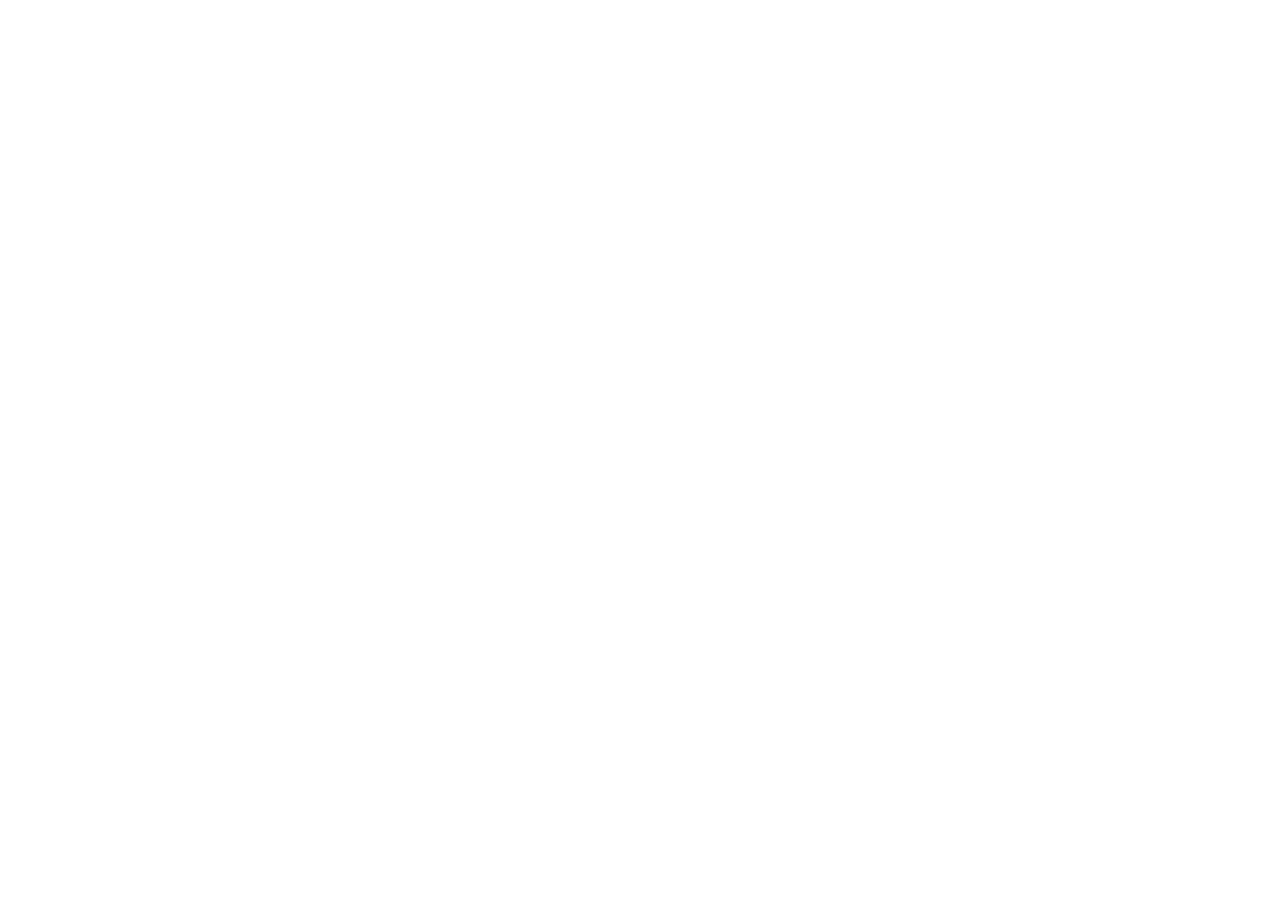
==== reading_online/index.html @ 02ec91b1 "person website plan" ====
<!DOCTYPE html>
<html lang="en">
<head>
    <meta charset="UTF-8">
    <meta http-equiv="X-UA-Compatible" content="IE=edge">
    <meta name="viewport" content="width=device-width, initial-scale=1.0">
    <title>Document</title>
</head>
<body>
    
</body>
</html>
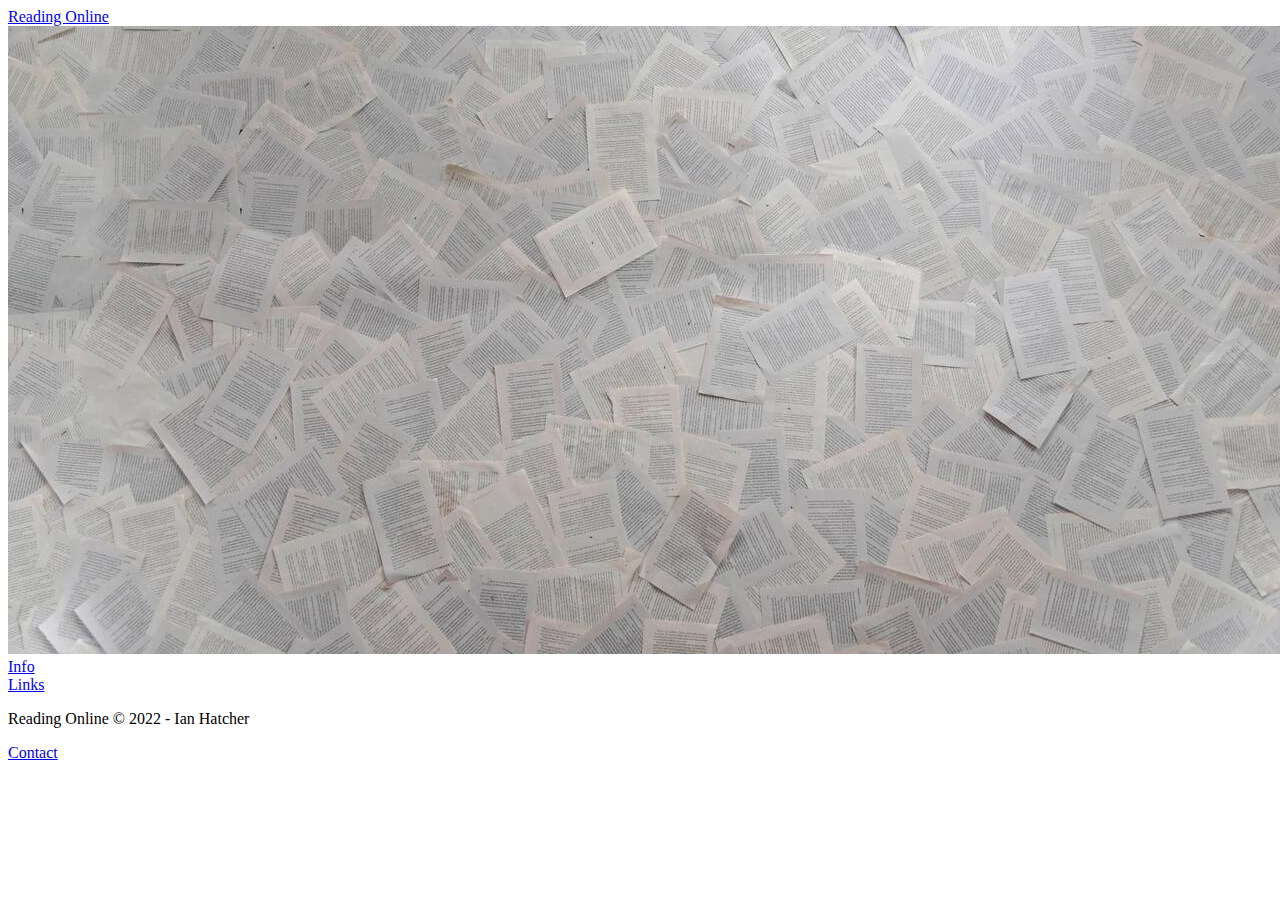
==== commit 5de8b285: "Main landing page" ====
--- a/reading_online/index.html
+++ b/reading_online/index.html
@@ -7,6 +7,21 @@
     <title>Document</title>
 </head>
 <body>
-    
+    <header>
+        <a href="https://impcamper.github.io/wdd130/reading_online">Reading Online</a>
+    </header>
+    <main>
+        <img id="her-img" src="images/pages.jpg" alt="Main Image">
+        <div class="button-box">
+            <a href="#">Info</a>
+        </div>
+        <div class="button-box">
+            <a href="#">Links</a>
+        </div>
+    </main>
+    <footer>
+        <p>Reading Online &copy; 2022 - Ian Hatcher</p>
+        <a href="#">Contact</a>
+    </footer>
 </body>
 </html>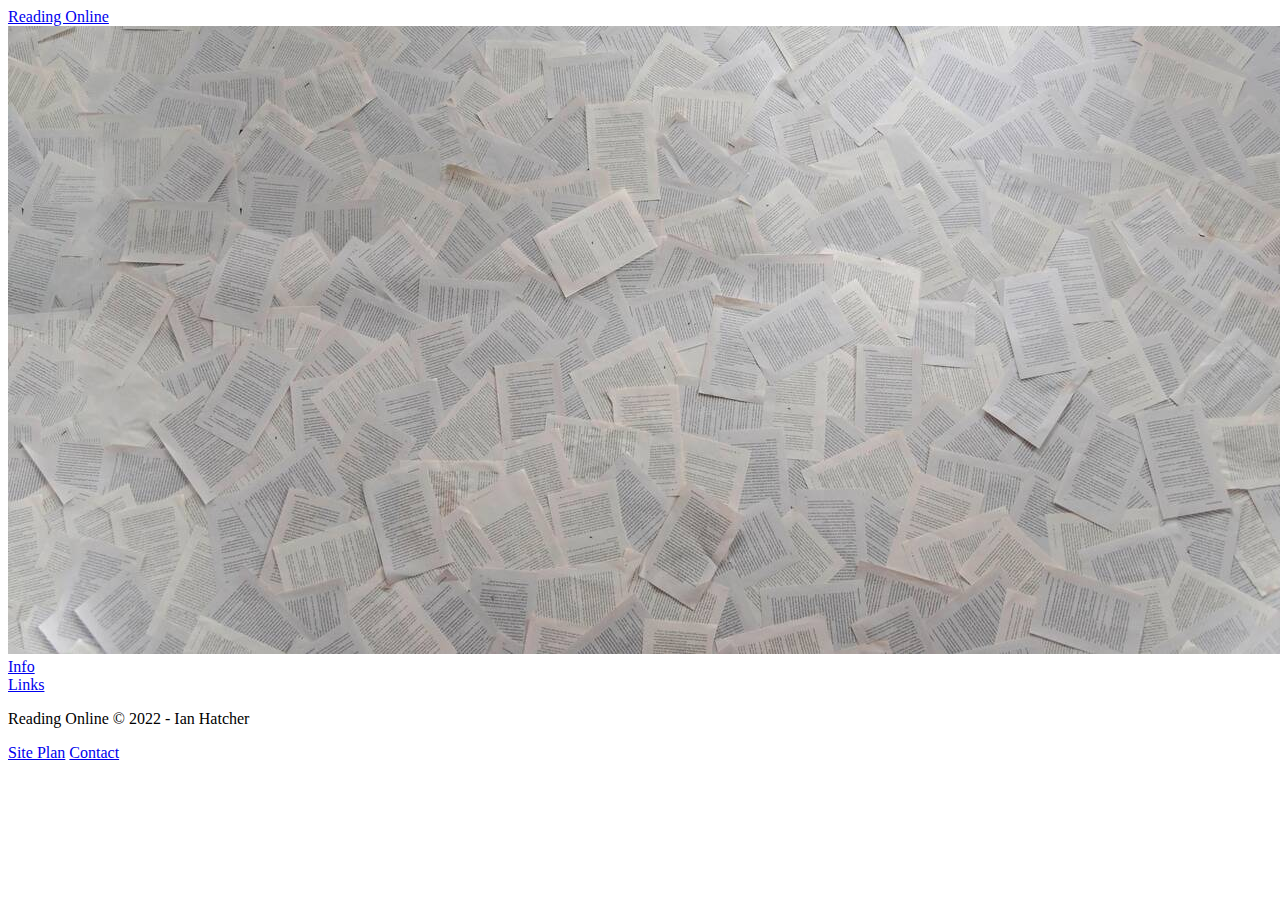
==== commit 29d1646b: "Added a bit at the footer" ====
--- a/reading_online/index.html
+++ b/reading_online/index.html
@@ -21,6 +21,7 @@
     </main>
     <footer>
         <p>Reading Online &copy; 2022 - Ian Hatcher</p>
+        <a href="site-plan.html">Site Plan</a>
         <a href="#">Contact</a>
     </footer>
 </body>
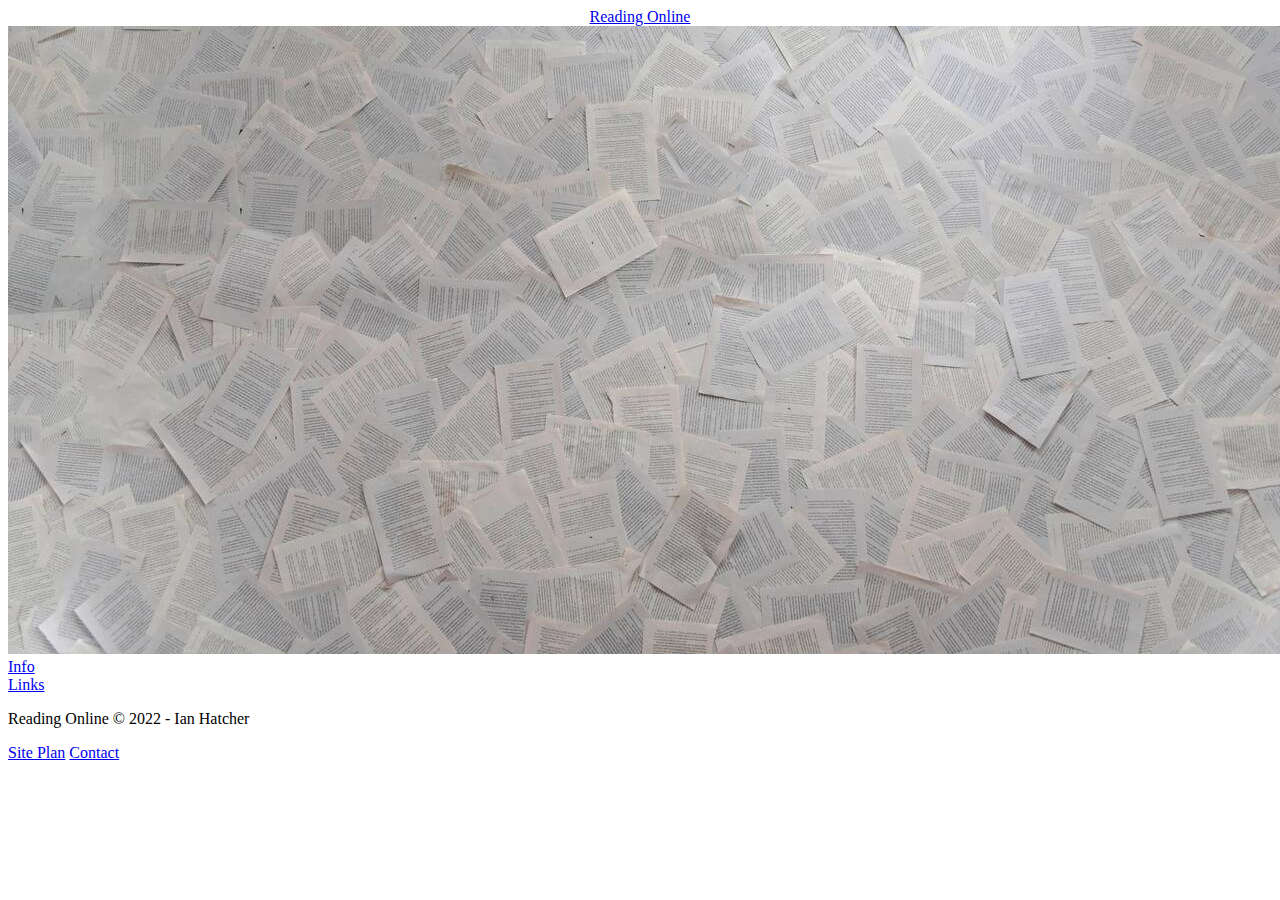
==== commit 1f7bc9b4: "Connected style to pages" ====
--- a/reading_online/index.html
+++ b/reading_online/index.html
@@ -4,7 +4,8 @@
     <meta charset="UTF-8">
     <meta http-equiv="X-UA-Compatible" content="IE=edge">
     <meta name="viewport" content="width=device-width, initial-scale=1.0">
-    <title>Document</title>
+    <link rel="stylesheet" href="styles/style.css">
+    <title>Home</title>
 </head>
 <body>
     <header>
--- a/reading_online/styles/style.css
+++ b/reading_online/styles/style.css
@@ -0,0 +1,3 @@
+header{
+    text-align: center;
+}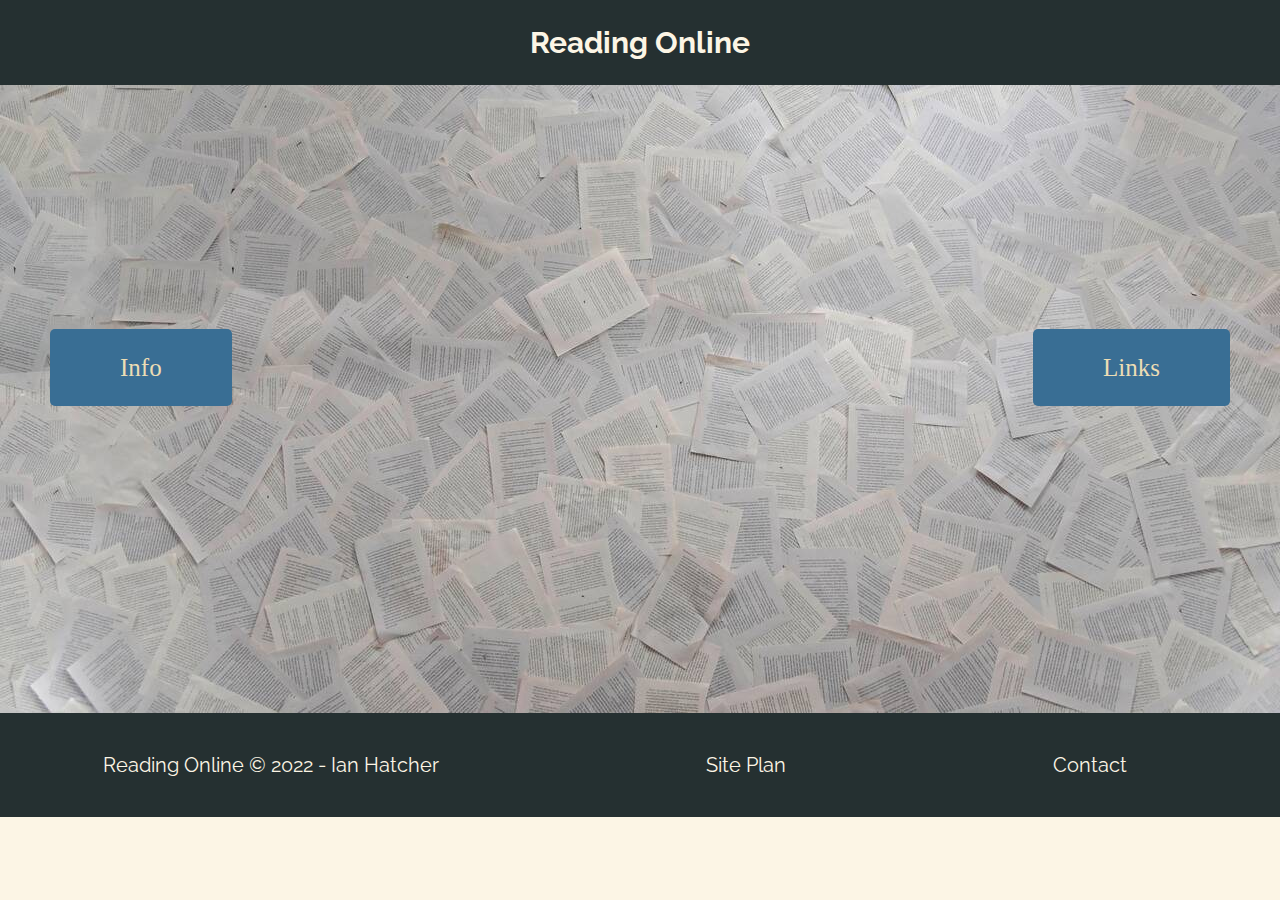
==== commit c45bd03b: "I think it should be done. also reading online fix" ====
--- a/reading_online/index.html
+++ b/reading_online/index.html
@@ -11,13 +11,13 @@
     <header>
         <a href="https://impcamper.github.io/wdd130/reading_online">Reading Online</a>
     </header>
-    <main>
-        <img id="her-img" src="images/pages.jpg" alt="Main Image">
+    <main class="home-grid">
+        <img id="hero-img" src="images/pages.jpg" alt="Main Image">
         <div class="button-box">
-            <a href="#">Info</a>
+            <a href="info.html">Info</a>
         </div>
-        <div class="button-box">
-            <a href="#">Links</a>
+        <div id="links" class="button-box">
+            <a href="links.html">Links</a>
         </div>
     </main>
     <footer>
--- a/reading_online/styles/style.css
+++ b/reading_online/styles/style.css
@@ -1,3 +1,74 @@
+@import url('https://fonts.googleapis.com/css?family=Raleway&camily=Playfair+Display');
+
 header{
     text-align: center;
-}+    background-color: #253031;
+    justify-content: center;
+    padding: 25px;
+    font-family: Raleway;
+    font-weight: bold;
+}
+header a{
+    text-decoration: none;  
+    font-size: 30px;
+    color: #FCF5e5;
+}
+footer{
+    background-color: #253031;
+    text-align: center;
+    justify-content: center;
+    display: flex;
+    justify-content: space-around;
+    padding: 20px;  
+    font-size: 20px;
+    font-family: Raleway;
+}
+footer p{
+    color: #FCF5e5;
+    font-family: Raleway;
+    margin-left: -50px;
+}
+footer a{
+    text-decoration: none;
+    margin-top: 20px;
+    color: #FCF5e5;
+}
+body{
+    background-color: #FCF5e5;
+    margin: 0;
+    padding: 0;
+}
+#hero-img{
+    width: 100%;
+    grid-column: 1/7;
+    grid-row: 1/7;
+}
+.button-box{
+    margin-top: 60px;
+    border-radius: 5px;
+    grid-column: 1/2;
+    grid-row: 3/4;  
+    text-align: center;
+    margin-left: 50px;
+}
+#links{
+    grid-column:6/7;
+    margin-right: 50px;
+    margin-left: 0;
+}
+.button-box a{
+    text-decoration: none;  
+}
+.home-grid{
+    display: grid;
+    grid-template-columns: repeat(6,1fr);
+    grid-template-rows: repeat(6,1fr);
+}
+.home-grid a{
+    background-color: #396E94;
+    color: #ecddb5;
+    text-decoration: none;
+    font-size: 25px;
+    padding: 25px 70px;
+    border-radius: 5px; 
+}
